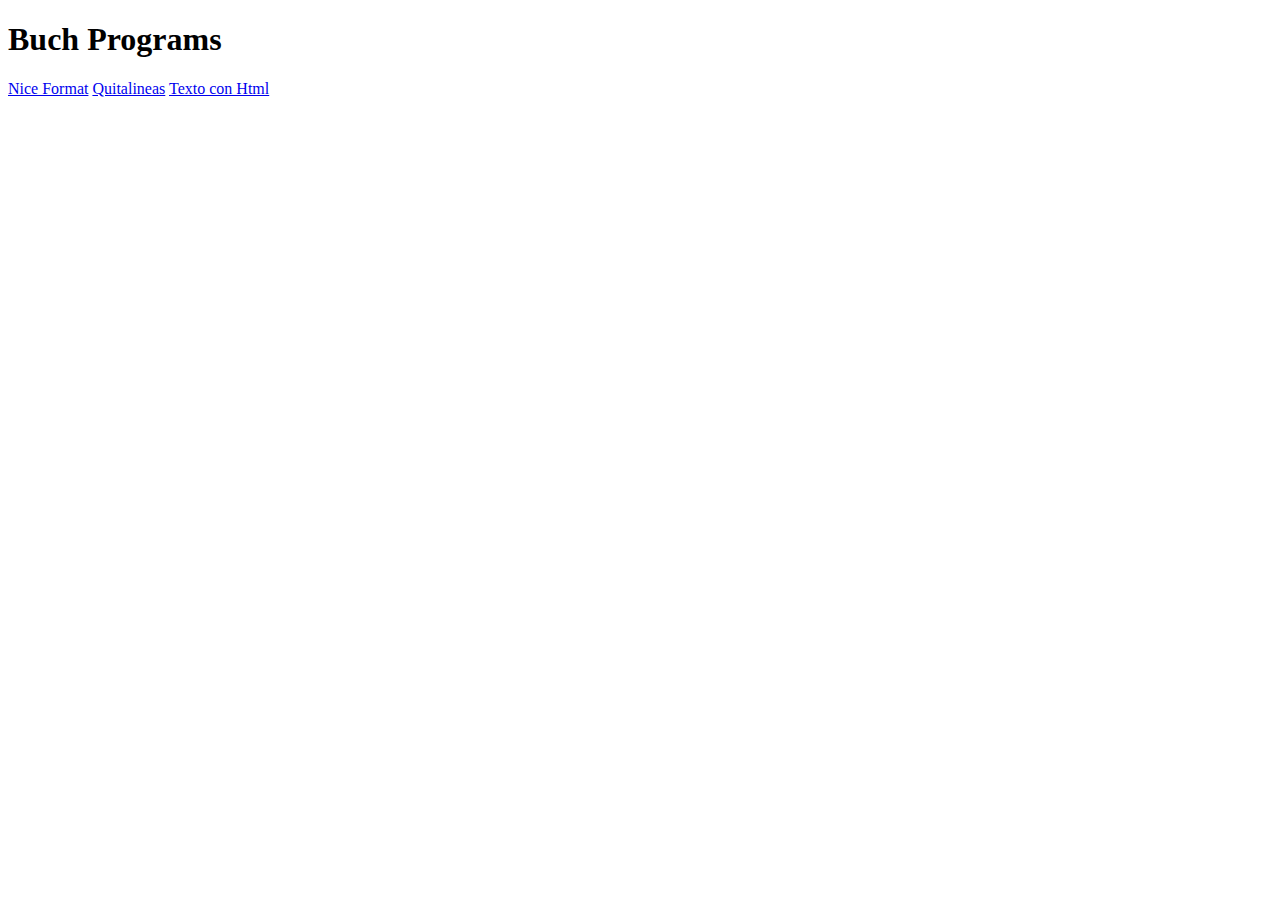
==== index.html @ 7e9e7029 "actual pages" ====
<!DOCTYPE html>
<html lang="en">
  <head>
    <meta charset="UTF-8" />
    <meta name="viewport" content="width=device-width, initial-scale=1.0" />
    <title>Buch Programs</title>
  </head>
  <body>
    <h1>Buch Programs</h1>
    <div>
      <a href="nice-format.html">Nice Format</a>
      <a href="quita-lineas.html">Quitalineas</a>
      <a href="texto-con-html.html">Texto con Html</a>
    </div>
  </body>
</html>
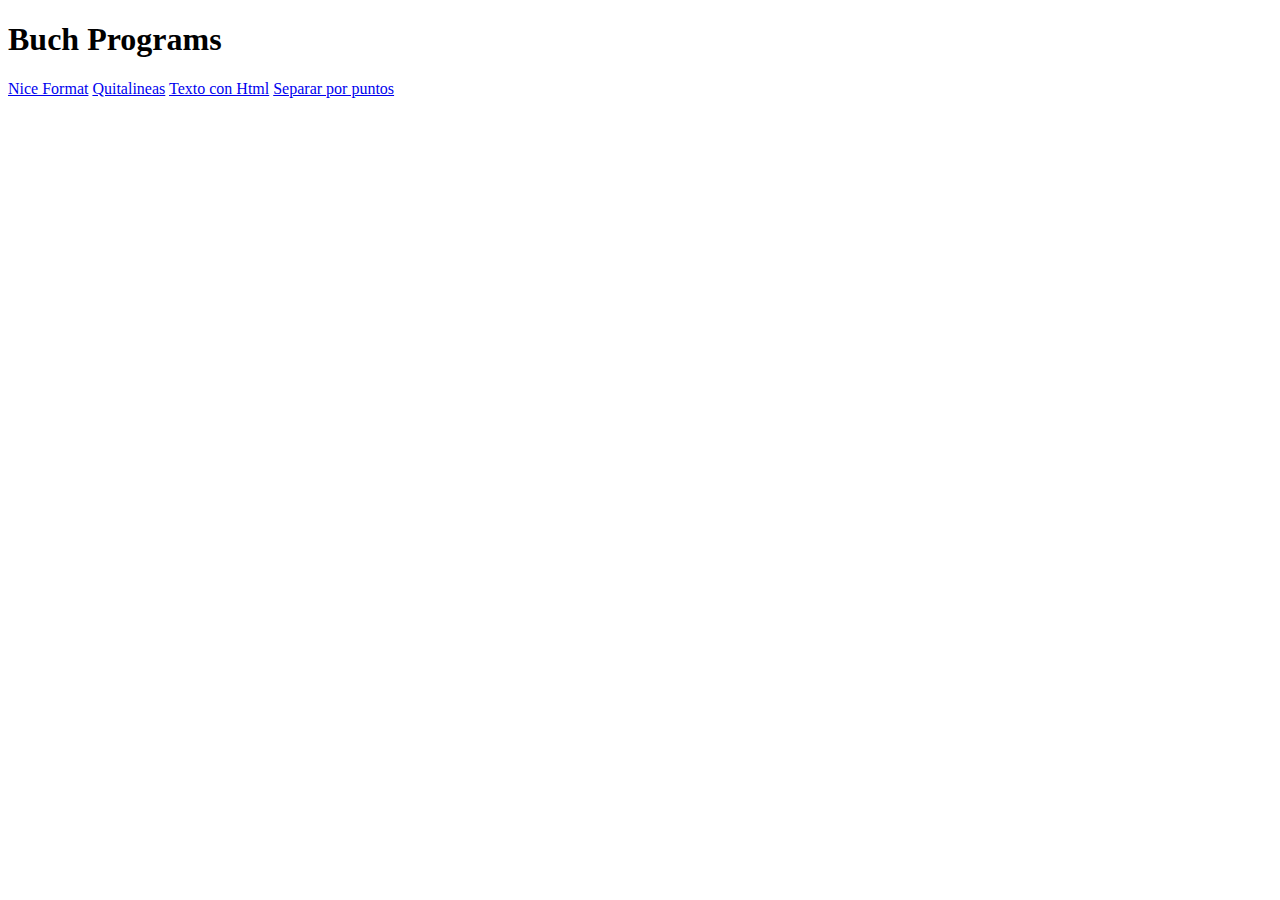
==== commit f2e88c7c: "Separar por puntos" ====
--- a/index.html
+++ b/index.html
@@ -11,6 +11,7 @@
       <a href="nice-format.html">Nice Format</a>
       <a href="quita-lineas.html">Quitalineas</a>
       <a href="texto-con-html.html">Texto con Html</a>
+      <a href="separar-por-puntos.html">Separar por puntos</a>
     </div>
   </body>
 </html>
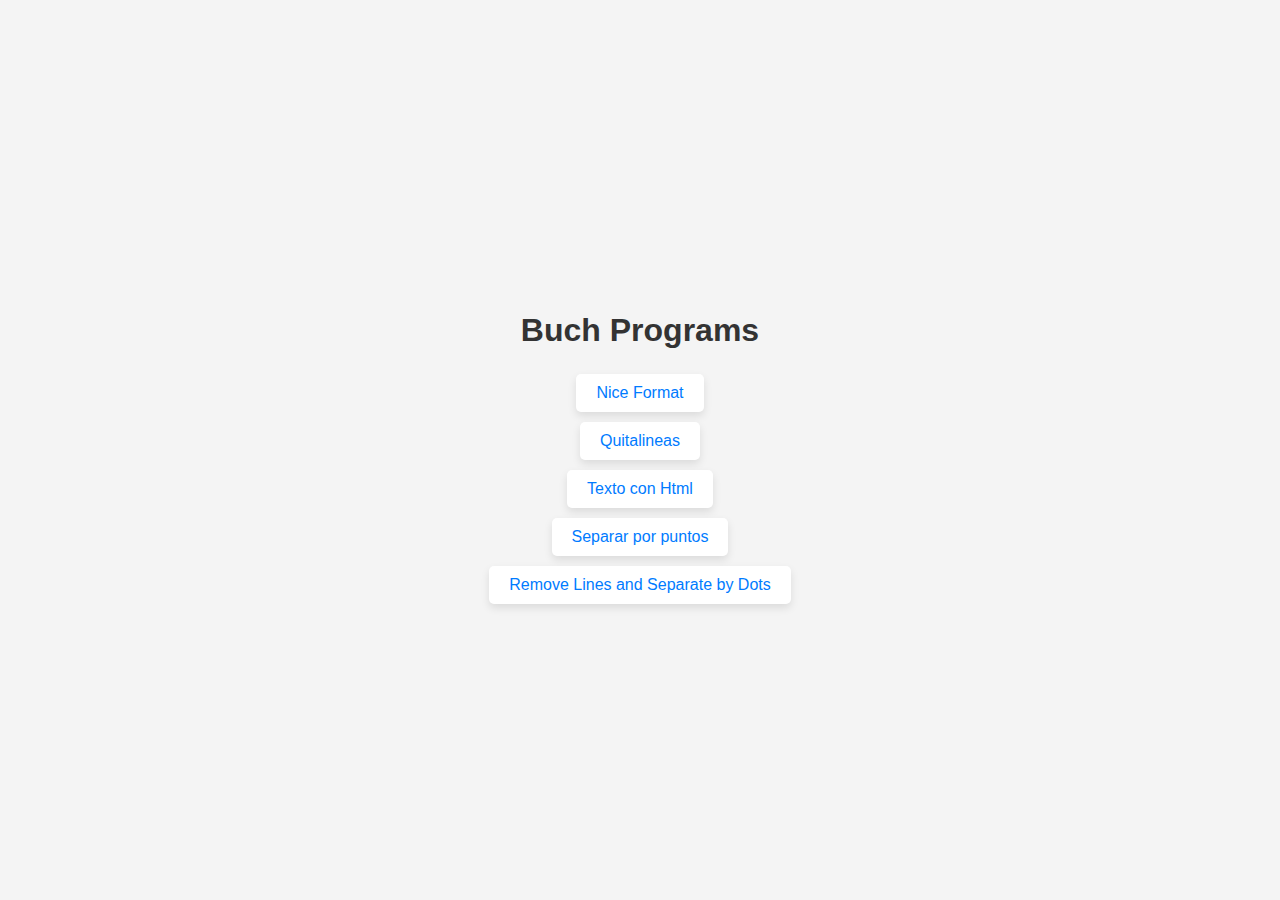
==== commit 8038031c: "Remove Lines and Separate by Dots in HTML" ====
--- a/index.html
+++ b/index.html
@@ -4,6 +4,47 @@
     <meta charset="UTF-8" />
     <meta name="viewport" content="width=device-width, initial-scale=1.0" />
     <title>Buch Programs</title>
+    <style>
+      body {
+        font-family: Arial, sans-serif;
+        background-color: #f4f4f4;
+        margin: 0;
+        padding: 0;
+        display: flex;
+        flex-direction: column;
+        align-items: center;
+        justify-content: center;
+        height: 100vh;
+      }
+
+      h1 {
+        color: #333;
+        margin-bottom: 20px;
+      }
+
+      div {
+        display: flex;
+        flex-direction: column;
+        align-items: center;
+      }
+
+      a {
+        text-decoration: none;
+        color: #007bff;
+        background-color: #fff;
+        padding: 10px 20px;
+        margin: 5px 0;
+        border-radius: 5px;
+        box-shadow: 0 4px 8px rgba(0, 0, 0, 0.1);
+        transition: background-color 0.3s, transform 0.3s;
+      }
+
+      a:hover {
+        background-color: #007bff;
+        color: #fff;
+        transform: translateY(-2px);
+      }
+    </style>
   </head>
   <body>
     <h1>Buch Programs</h1>
@@ -12,6 +53,9 @@
       <a href="quita-lineas.html">Quitalineas</a>
       <a href="texto-con-html.html">Texto con Html</a>
       <a href="separar-por-puntos.html">Separar por puntos</a>
+      <a href="remove-lines-and-separate-by-dots.html"
+        >Remove Lines and Separate by Dots</a
+      >
     </div>
   </body>
 </html>
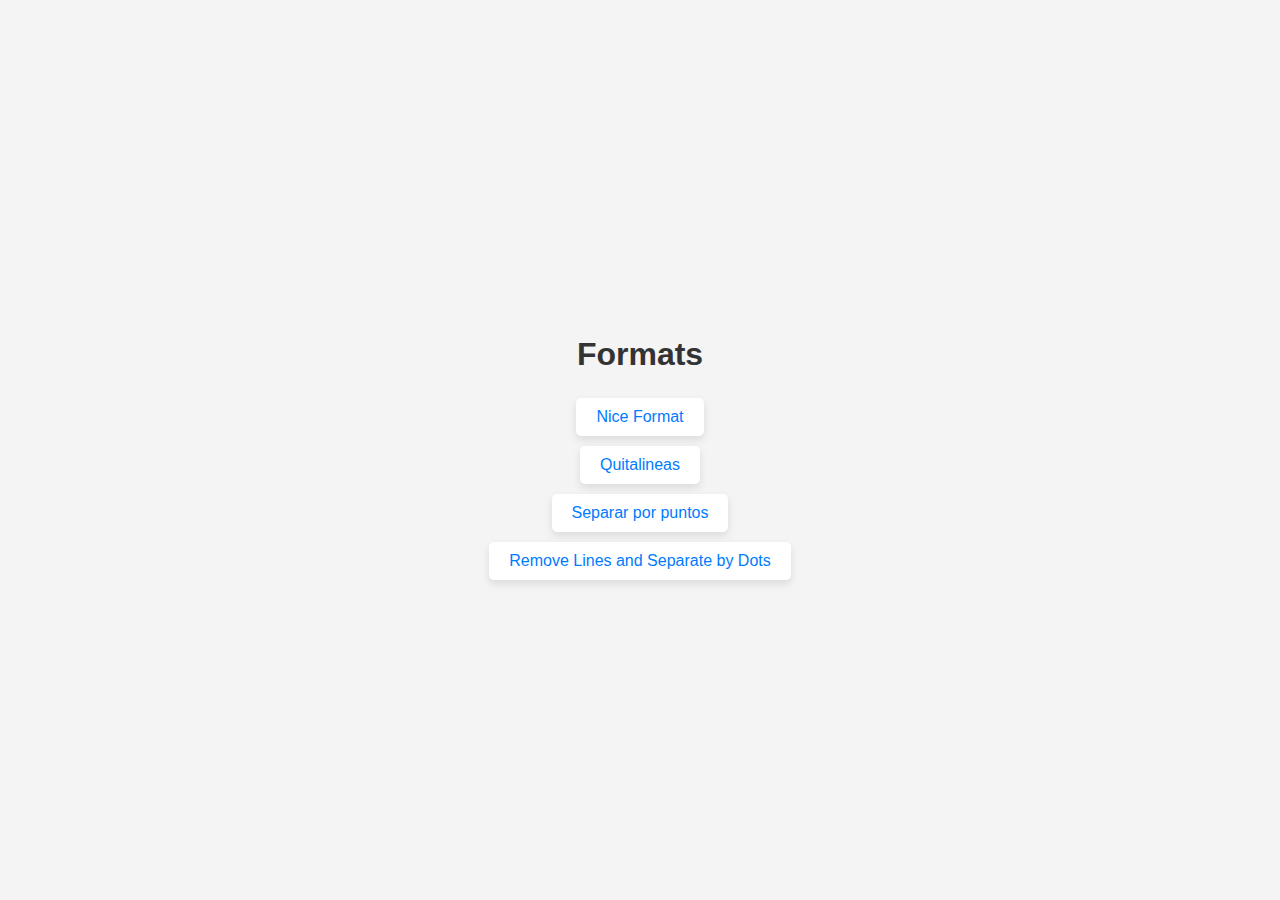
==== commit 19edcf23: "Nice Format new version" ====
--- a/index.html
+++ b/index.html
@@ -1,61 +1,61 @@
 <!DOCTYPE html>
 <html lang="en">
-  <head>
-    <meta charset="UTF-8" />
-    <meta name="viewport" content="width=device-width, initial-scale=1.0" />
-    <title>Buch Programs</title>
-    <style>
-      body {
-        font-family: Arial, sans-serif;
-        background-color: #f4f4f4;
-        margin: 0;
-        padding: 0;
-        display: flex;
-        flex-direction: column;
-        align-items: center;
-        justify-content: center;
-        height: 100vh;
-      }
 
-      h1 {
-        color: #333;
-        margin-bottom: 20px;
-      }
+<head>
+  <meta charset="UTF-8" />
+  <meta name="viewport" content="width=device-width, initial-scale=1.0" />
+  <title>Buch Programs</title>
+  <style>
+    body {
+      font-family: Arial, sans-serif;
+      background-color: #f4f4f4;
+      margin: 0;
+      padding: 0;
+      display: flex;
+      flex-direction: column;
+      align-items: center;
+      justify-content: center;
+      height: 100vh;
+    }
 
-      div {
-        display: flex;
-        flex-direction: column;
-        align-items: center;
-      }
+    h1 {
+      color: #333;
+      margin-bottom: 20px;
+    }
 
-      a {
-        text-decoration: none;
-        color: #007bff;
-        background-color: #fff;
-        padding: 10px 20px;
-        margin: 5px 0;
-        border-radius: 5px;
-        box-shadow: 0 4px 8px rgba(0, 0, 0, 0.1);
-        transition: background-color 0.3s, transform 0.3s;
-      }
+    div {
+      display: flex;
+      flex-direction: column;
+      align-items: center;
+    }
 
-      a:hover {
-        background-color: #007bff;
-        color: #fff;
-        transform: translateY(-2px);
-      }
-    </style>
-  </head>
-  <body>
-    <h1>Buch Programs</h1>
-    <div>
-      <a href="nice-format.html">Nice Format</a>
-      <a href="quita-lineas.html">Quitalineas</a>
-      <a href="texto-con-html.html">Texto con Html</a>
-      <a href="separar-por-puntos.html">Separar por puntos</a>
-      <a href="remove-lines-and-separate-by-dots.html"
-        >Remove Lines and Separate by Dots</a
-      >
-    </div>
-  </body>
-</html>
+    a {
+      text-decoration: none;
+      color: #007bff;
+      background-color: #fff;
+      padding: 10px 20px;
+      margin: 5px 0;
+      border-radius: 5px;
+      box-shadow: 0 4px 8px rgba(0, 0, 0, 0.1);
+      transition: background-color 0.3s, transform 0.3s;
+    }
+
+    a:hover {
+      background-color: #007bff;
+      color: #fff;
+      transform: translateY(-2px);
+    }
+  </style>
+</head>
+
+<body>
+  <h1>Formats</h1>
+  <div>
+    <a href="nice-format.html">Nice Format</a>
+    <a href="quita-lineas.html">Quitalineas</a>
+    <a href="separar-por-puntos.html">Separar por puntos</a>
+    <a href="remove-lines-and-separate-by-dots.html">Remove Lines and Separate by Dots</a>
+  </div>
+</body>
+
+</html>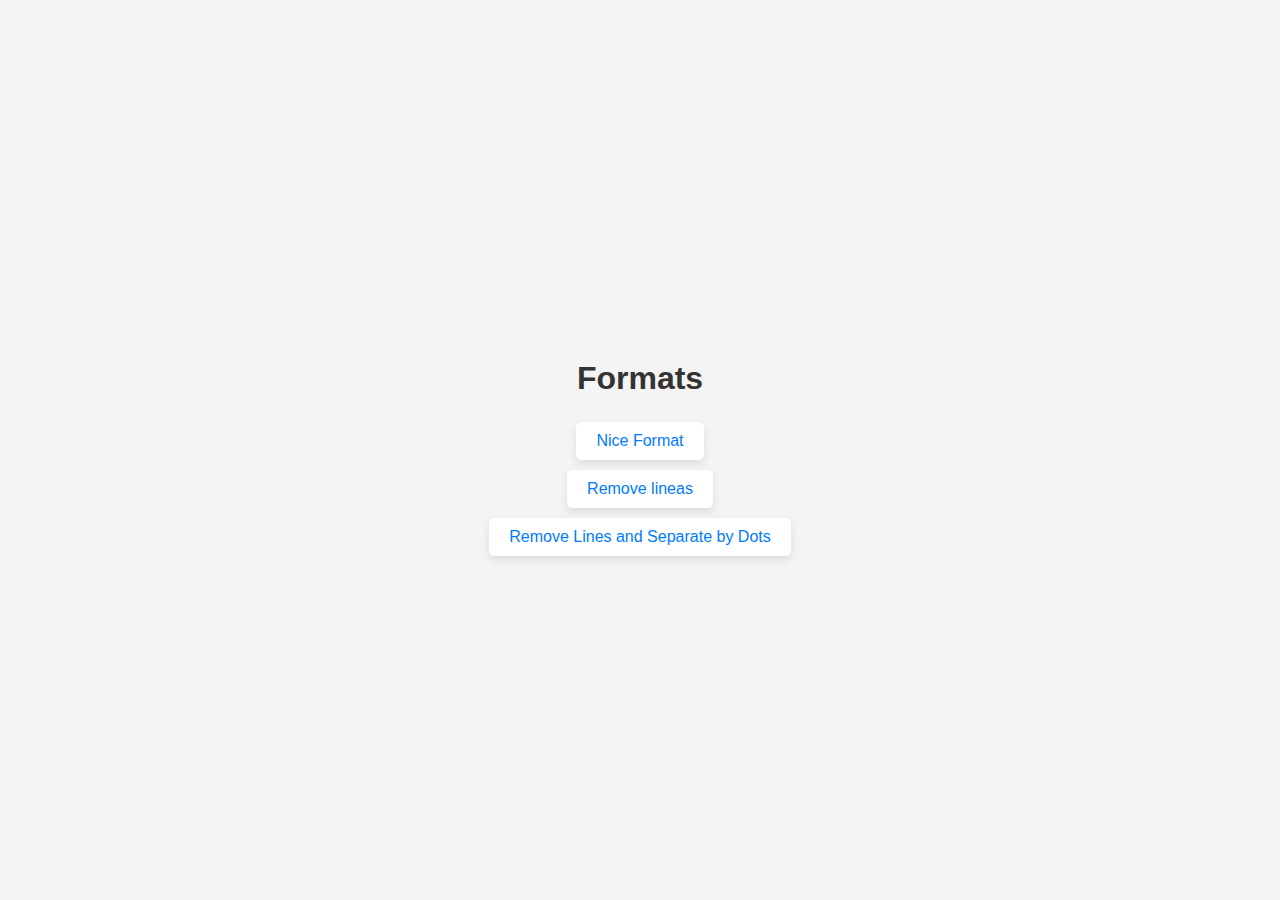
==== commit 757dfa28: "new formats views and favicon" ====
--- a/index.html
+++ b/index.html
@@ -4,7 +4,11 @@
 <head>
   <meta charset="UTF-8" />
   <meta name="viewport" content="width=device-width, initial-scale=1.0" />
-  <title>Buch Programs</title>
+
+  <title>Nice Format</title>
+
+  <link rel="icon" href="/favicon.ico" type="image/x-icon" />
+
   <style>
     body {
       font-family: Arial, sans-serif;
@@ -52,8 +56,7 @@
   <h1>Formats</h1>
   <div>
     <a href="nice-format.html">Nice Format</a>
-    <a href="quita-lineas.html">Quitalineas</a>
-    <a href="separar-por-puntos.html">Separar por puntos</a>
+    <a href="remove-lineas.html">Remove lineas</a>
     <a href="remove-lines-and-separate-by-dots.html">Remove Lines and Separate by Dots</a>
   </div>
 </body>
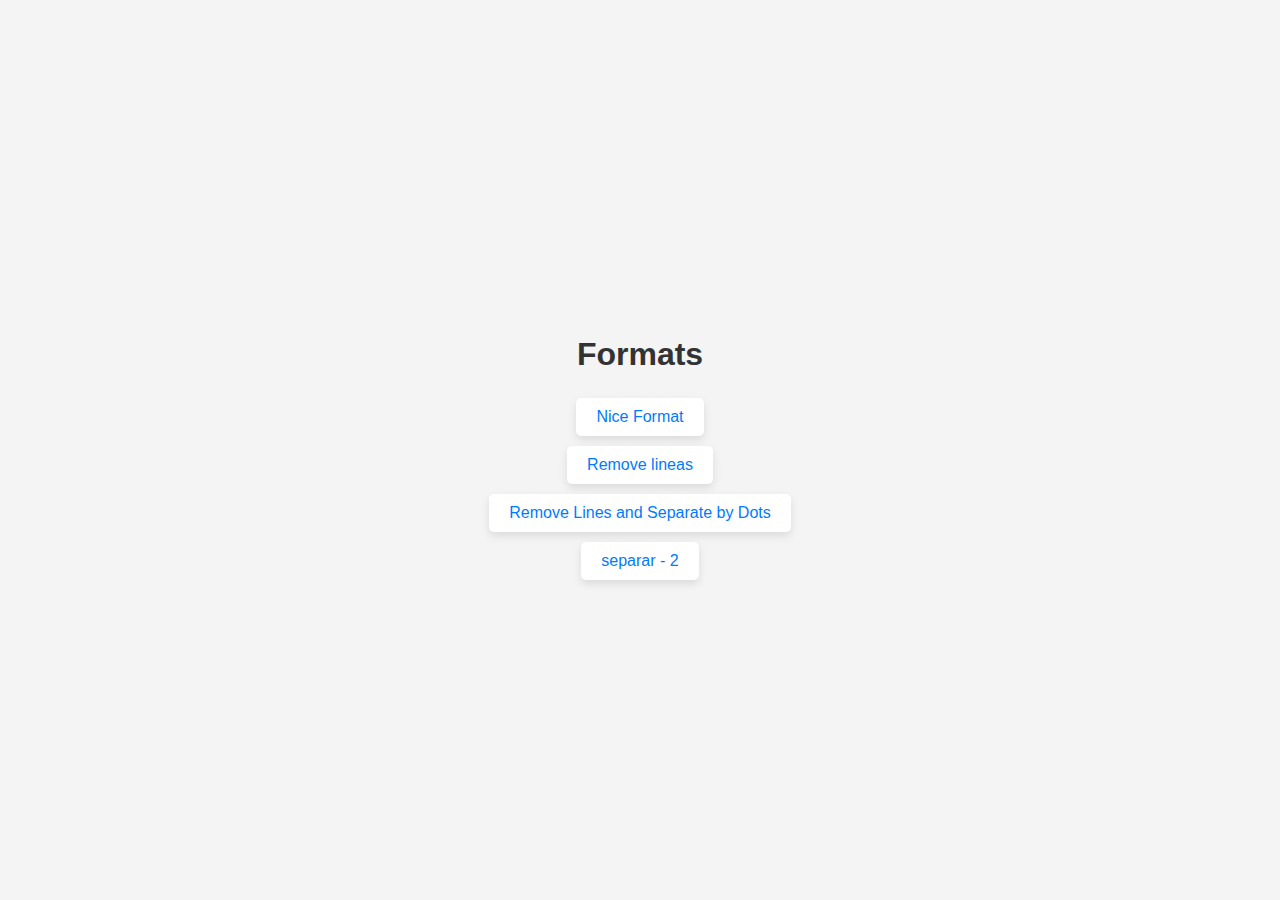
==== commit b5665197: "separar - 2" ====
--- a/index.html
+++ b/index.html
@@ -1,64 +1,65 @@
 <!DOCTYPE html>
 <html lang="en">
+  <head>
+    <meta charset="UTF-8" />
+    <meta name="viewport" content="width=device-width, initial-scale=1.0" />
 
-<head>
-  <meta charset="UTF-8" />
-  <meta name="viewport" content="width=device-width, initial-scale=1.0" />
+    <title>Nice Format</title>
 
-  <title>Nice Format</title>
+    <link rel="icon" href="/favicon.ico" type="image/x-icon" />
 
-  <link rel="icon" href="/favicon.ico" type="image/x-icon" />
+    <style>
+      body {
+        font-family: Arial, sans-serif;
+        background-color: #f4f4f4;
+        margin: 0;
+        padding: 0;
+        display: flex;
+        flex-direction: column;
+        align-items: center;
+        justify-content: center;
+        height: 100vh;
+      }
 
-  <style>
-    body {
-      font-family: Arial, sans-serif;
-      background-color: #f4f4f4;
-      margin: 0;
-      padding: 0;
-      display: flex;
-      flex-direction: column;
-      align-items: center;
-      justify-content: center;
-      height: 100vh;
-    }
+      h1 {
+        color: #333;
+        margin-bottom: 20px;
+      }
 
-    h1 {
-      color: #333;
-      margin-bottom: 20px;
-    }
+      div {
+        display: flex;
+        flex-direction: column;
+        align-items: center;
+      }
 
-    div {
-      display: flex;
-      flex-direction: column;
-      align-items: center;
-    }
+      a {
+        text-decoration: none;
+        color: #007bff;
+        background-color: #fff;
+        padding: 10px 20px;
+        margin: 5px 0;
+        border-radius: 5px;
+        box-shadow: 0 4px 8px rgba(0, 0, 0, 0.1);
+        transition: background-color 0.3s, transform 0.3s;
+      }
 
-    a {
-      text-decoration: none;
-      color: #007bff;
-      background-color: #fff;
-      padding: 10px 20px;
-      margin: 5px 0;
-      border-radius: 5px;
-      box-shadow: 0 4px 8px rgba(0, 0, 0, 0.1);
-      transition: background-color 0.3s, transform 0.3s;
-    }
+      a:hover {
+        background-color: #007bff;
+        color: #fff;
+        transform: translateY(-2px);
+      }
+    </style>
+  </head>
 
-    a:hover {
-      background-color: #007bff;
-      color: #fff;
-      transform: translateY(-2px);
-    }
-  </style>
-</head>
-
-<body>
-  <h1>Formats</h1>
-  <div>
-    <a href="nice-format.html">Nice Format</a>
-    <a href="remove-lineas.html">Remove lineas</a>
-    <a href="remove-lines-and-separate-by-dots.html">Remove Lines and Separate by Dots</a>
-  </div>
-</body>
-
-</html>+  <body>
+    <h1>Formats</h1>
+    <div>
+      <a href="nice-format.html">Nice Format</a>
+      <a href="remove-lineas.html">Remove lineas</a>
+      <a href="remove-lines-and-separate-by-dots.html"
+        >Remove Lines and Separate by Dots</a
+      >
+      <a href="separar-2.html">separar - 2</a>
+    </div>
+  </body>
+</html>
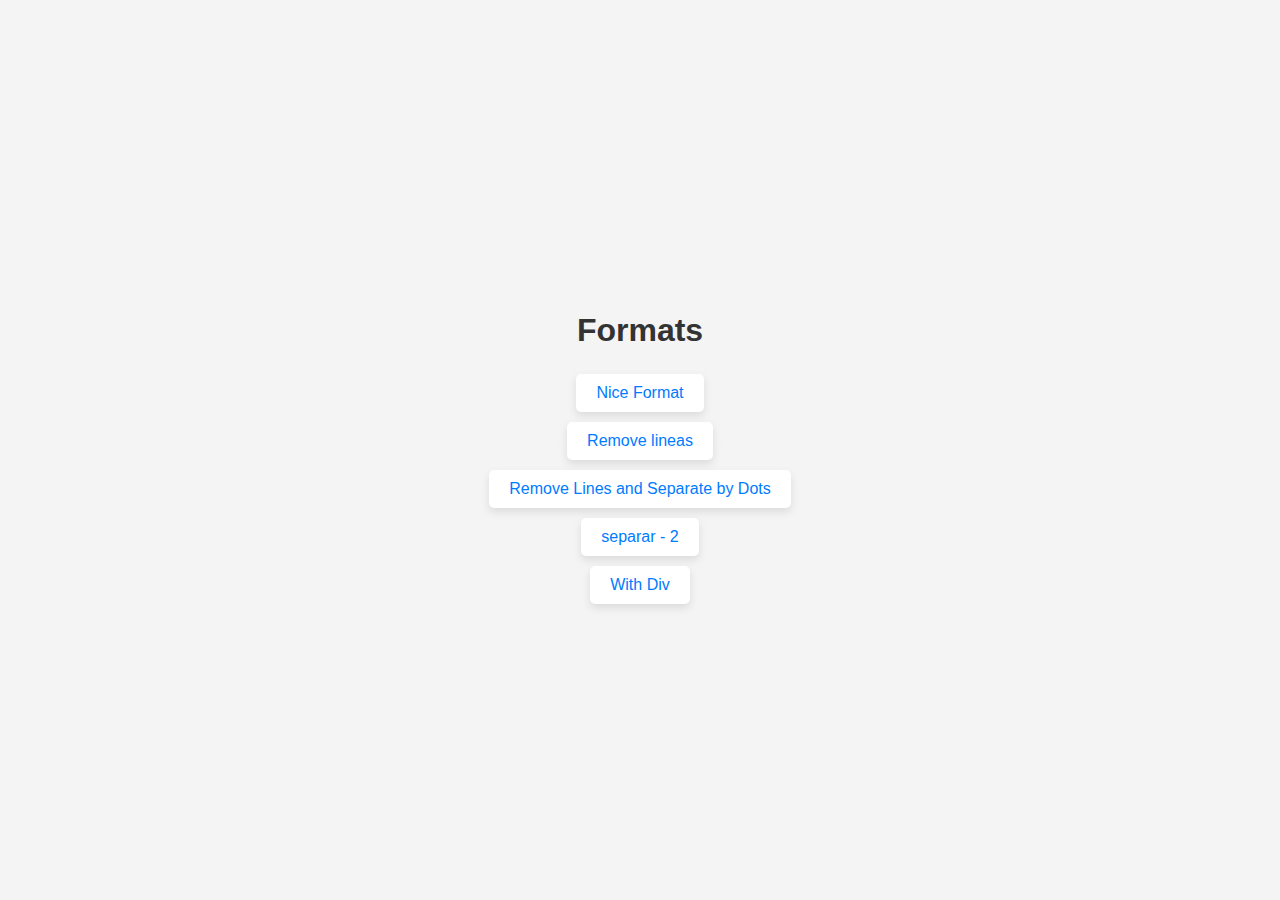
==== commit 7f1e274f: "With Div" ====
--- a/index.html
+++ b/index.html
@@ -60,6 +60,7 @@
         >Remove Lines and Separate by Dots</a
       >
       <a href="separar-2.html">separar - 2</a>
+      <a href="withDiv.html">With Div</a>
     </div>
   </body>
 </html>
